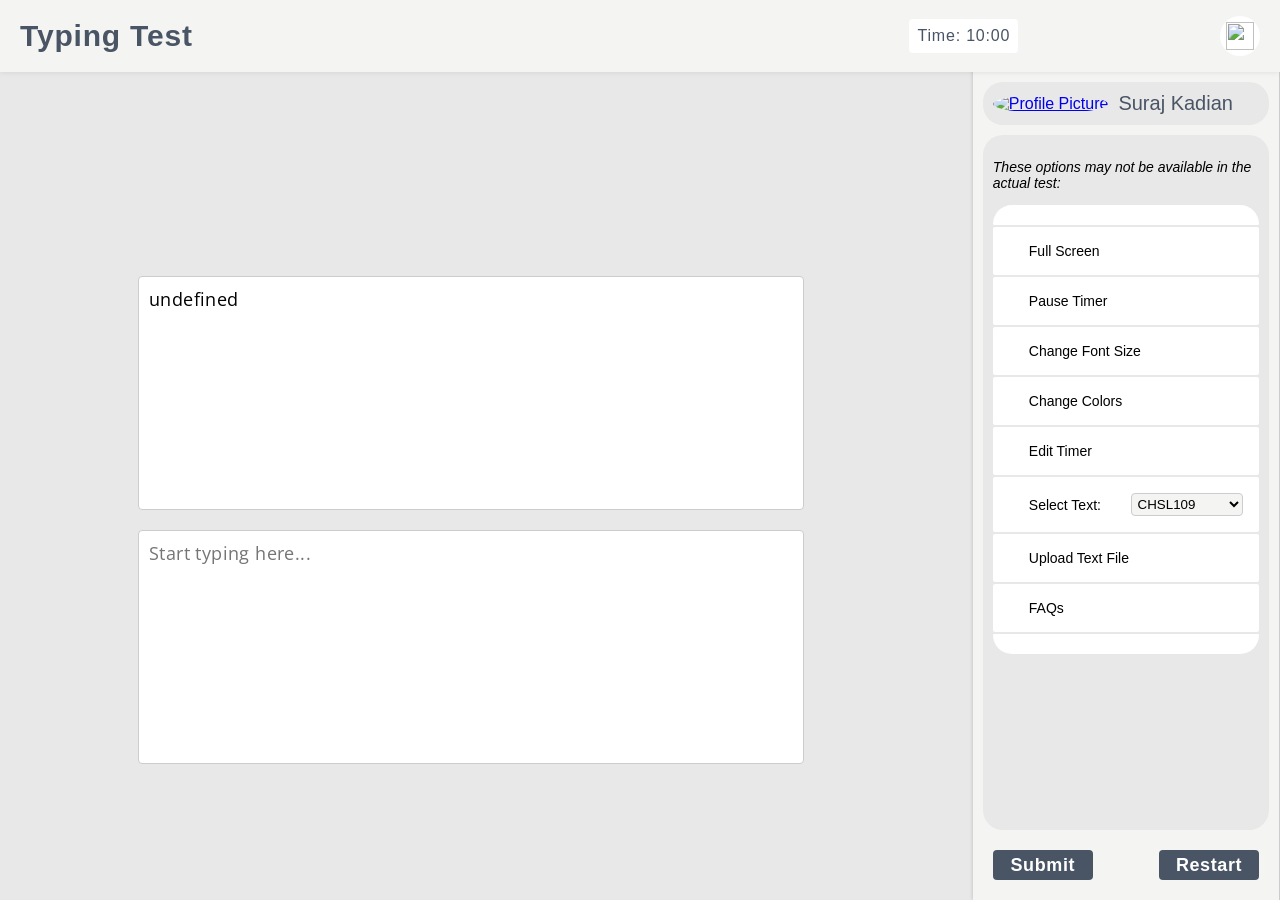
==== index.html @ 2b1a5888 "round checkbox, hover over checkbox" ====
<!DOCTYPE html>
<html lang="en">

<head>
  <meta charset="UTF-8">
  <meta name="viewport" content="width=device-width, initial-scale=1.0">
  <title>Online Typing Test</title>
  <meta name="theme-color" content="#F4F4F2">
  <meta name="description"
    content="Minimalist free typing practice website for SSC typing skill test or any other government exam's typing skill test, with layout similar to that of SSC">
  <meta name="keywords"
    content="@SurajKadian, typing test, typing speed, typing accuracy, online typing test, typing practice, SSC typing,SSC exam, SSC layout, Government exam, skill test, steno">
  <link rel="stylesheet" href="style.css">
  <link rel="manifest" href="manifest.json">
  <link rel="icon" type="image/svg+xml" href="img/logo.svg">
  <!-- Google tag (gtag.js) -->
  <script async src="https://www.googletagmanager.com/gtag/js?id=G-Z8YMBKEQY6"></script>
  <script>
    window.dataLayer = window.dataLayer || [];
    function gtag() { dataLayer.push(arguments); }
    gtag('js', new Date());

    gtag('config', 'G-Z8YMBKEQY6');
  </script>
  <script type="application/ld+json">
  {
    "@context": "https://schema.org",
    "@type": "Organization",
    "name": "Suraj Kadian",
    "url": "https://www.surajkadian.github.io/typing-practice/",
    "logo": "https://www.surajkadian.github.io/typing-practice/img/icon.png",
    "sameAs": [
      "https://www.t.me/surajkadian/",
      "https://github.com/SurajKadian"
    ]
  }
  </script>
  <!-- jsPDF v2.x CDN -->
<script src="https://cdnjs.cloudflare.com/ajax/libs/jspdf/2.5.1/jspdf.umd.min.js"></script> <!-- :contentReference[oaicite:0]{index=0} -->
<script src="https://cdnjs.cloudflare.com/ajax/libs/html2pdf.js/0.9.3/html2pdf.bundle.min.js"></script>
<script src="https://cdnjs.cloudflare.com/ajax/libs/jspdf/2.5.1/jspdf.umd.min.js"></script>
<script src="https://cdnjs.cloudflare.com/ajax/libs/html2canvas/1.4.1/html2canvas.min.js"></script>


</head>

<body class="palette1">

  <div id="top-bar" class="top-bar">
    <h1>Typing Test</h1>
    <div class="timer-div"><span id="timer" class="timer">Time: 10:00</span></div>
    <button id="menu-btn" class="menu-btn" alt="Menu Button">
      <img src="img/menu.svg" class="svg" width="28" height="28">
    </button>
  </div>

  <div class="text-container" id="text-container">
    <textarea id="text1" class="textarea" placeholder="Enter original text here" spellcheck="false" autocorrect="off"
      autocapitalize="off"></textarea>
    <textarea id="text2" class="textarea" placeholder="Start typing here..." spellcheck="false" autocorrect="off"
      autocapitalize="off"></textarea>
  </div>

  <div class="side-panel" id="side-panel">

    <div class="side-header">
      <a href="https://github.com/SurajKadian" target="_blank">
        <img src="img/@SurajKadian.png" alt="Profile Picture" class="profile-picture"></a>
      <span class="username">Suraj Kadian</span>
    </div>

    <div class="side-content">
      <p class="text">These options may not be available in the actual test:</p>
      <div class="cards">
        <div class="icons top">
        </div>
        <button id="fullscreen-btn" class="icons" alt="Full Screen Button">
          <img src="img/FL.svg" class="svg" width="14" height="14"><span>Full Screen</span>
        </button>
        <button id="pause-btn" class="icons" alt="Pause Button">
          <img src="img/pause.svg" class="svg" width="14" height="14"><span>Pause Timer</span>
        </button>
        <button id="tt-btn" class="icons" alt="Change Font Size">
          <img src="img/tt.svg" class="svg" width="14" height="14">Change Font Size
        </button>
        <button id="palette-btn" class="icons" alt="Change Color Palette">
          <img src="img/palette.svg" class="svg" width="14" height="14">Change Colors
        </button>
        <button id="edit-time" class="icons" alt="Edit Time">
          <img src="img/edit.svg" class="svg" width="14" height="14">Edit Timer
          <!--<input type="text" id="edit-time" name="edit-time"
            value="10:00">-->
        </button>
        <div id="select-text" class="icons" alt="Select Text">
          <img src="img/text.svg" class="svg" width="14" height="14">Select Text:
          <select id="text-selector" name="text-selector">
            <option value="">Choose a text...</option>
          </select>
        </div>
        <button id="up-btn" class="icons" alt="Upload Text File">
          <img src="img/up.svg" class="svg" width="14" height="14">Upload Text File
          <input type="file" id="file-input" accept=".txt" style="display: none;">
        </button>
        <button id="faq-btn" class="icons" alt="Frequently Asked Questions">
          <img src="img/faq.svg" class="svg" width="14" height="14">FAQs
        </button>
        <div class="icons bottom">
        </div>
      </div>
    </div>

    <div class="side-footer">
      <button id="submit">Submit</button>
      <button id="restart">Restart</button>
    </div>

  </div>
  <div class="side-content faq">
    <div class="cards">
      <button class="menu-btn" alt="Menu Button">
        <img src="img/close.svg" width="28" height="28">
      </button>
      <div class="icons top">
      </div>
      <div id="faq-1" class="icons" alt="FAQ-1">
        <img src="img/faq.svg" class="svg" width="20" height="20">
        <span class='question'>First Question</span><br>
        <span class='question answer'> <br>answer</span>
        <button id="faq1-btn" class="menu-btn">
          <img src="img/expand.svg" class="svg" width="24" height="24">
          <span class="label">Label Text Here</span>
        </button>
      </div>
      <div class="icons bottom">
      </div>
    </div>
  </div>
  <div id="output-div" class="output-div" style="display: none;">
    <!--<button id="download-pdf">Download PDF</button>-->
    <div id="result"></div>
    <div class="checkbox-controls">
      <label><input type="checkbox" class="round-checkbox" id="considerComma">Comma</label>
      <label><input type="checkbox" class="round-checkbox" id="considerPeriod" checked> Full Stop</label>
      <label><input type="checkbox" class="round-checkbox" id="considerCase" checked> Capitalisation</label>
    </div>    
    <div id="output" class="output"></div>
  </div>

  <div id="footer-btn" class="side-footer footer">
    <button id="submit2">Submit</button>
    <button id="restart2">Restart</button>
  </div>
  <script>if ('serviceWorker' in navigator) {
      window.addEventListener('load', function () {
        navigator.serviceWorker.register('js/service-worker.js');
      });
    }
  </script>
  <script src="js/script.js"></script>
  <script src="js/service-worker.js"></script>
</body>

</html>
---- style.css ----
@import url('https://fonts.googleapis.com/css2?family=Google+Sans&display=swap');
@import url('https://fonts.googleapis.com/css2?family=Comfortaa:wght@300..700&family=Inter:wght@100..900&family=Montserrat:ital,wght@0,100..900;1,100..900&family=Open+Sans:ital,wght@0,300..800;1,300..800&family=Platypi:ital,wght@0,300..800;1,300..800&family=Prompt:ital,wght@0,100;0,200;0,300;0,400;0,500;0,600;0,700;0,800;0,900;1,100;1,200;1,300;1,400;1,500;1,600;1,700;1,800;1,900&family=Raleway:ital,wght@0,100..900;1,100..900&family=Red+Hat+Display:ital,wght@0,300..900;1,300..900&family=Source+Code+Pro:ital,wght@0,200..900;1,200..900&family=Ubuntu:ital,wght@0,300;0,400;0,500;0,700;1,300;1,400;1,500;1,700&display=swap');

:root {
    --card: #fff;
    --border-color: #ccc;
    --text-color: #000;
    --text-background: #fff;
    --svg-filter: none;
    --font-family: 'Google Sans', Arial, sans-serif;
    --font-family2: 'Open Sans', Arial, sans-serif;
}

.palette1 {
    --background-color: #E8E8E8;
    --background-color2: #F4F4F2;
    --accent-color: #495464;
}

.palette2 {
    --background-color: #DBE2EF;
    --background-color2: #F9F7F7;
    --accent-color: #112D4E;
}

.palette3 {
    --background-color: #9DC08B;
    --background-color2: #EDF1D6;
    --accent-color: #064420;
}

.palette4 {
    --background-color: #A5C9CA;
    --background-color2: #E7F6F2;
    --accent-color: #2C3333;
}

.palette5 {
    --background-color: #FFE4E1;
    --background-color2: #FFF0F5;
    --accent-color: #3D0000;
}

.palette6 {
    --background-color: #A6B1E1;
    --background-color2: #DCD6F7;
    --accent-color: #424874;
    --card: #F4EEFF;
    --text-color: #1B262C;
    --text-background: #F4EEFF;
    --border-color: #424874;
}

.palette7 {
    --background-color: #222831;
    --background-color2: #393E46;
    --accent-color: #FFD369;
    --text-color: #EEEEEE;
    --text-background: #393E46;
    --border-color: #000;
    --card: #393E46;
    --svg-filter: invert(1);
}

.red {
    background-color: #FBE8E7;
    border-radius: 4px;
    color: #B71C1C;
    font-weight: 500;
}

.orange {
    text-decoration: line-through;
}

.blue {
    background-color: #dbf1ff;
    border-radius: 4px;
    color: #006db0;
    font-weight: 500;
}

.green {
    color: #3c803c;
}

* {
    box-sizing: border-box;
}

body {
    background-color: var(--background-color);
    font-family: var(--font-family);
    display: flex;
    justify-content: space-around;
    height: 100vh;
    width: 100vw;
    margin: 0;
}

.top-bar {
    display: flex;
    position: fixed;
    top: 0;
    width: 100%;
    height: 8vh;
    z-index: 1;
    background-color: var(--background-color2);
    box-shadow: 0 0 6px rgba(0, 0, 0, 0.1);
    padding: 20px;
    text-align: left;
    align-items: center;
    justify-content: space-between;
    color: var(--accent-color);
    font-family: var(--font-family);
    font-weight: bold;
    font-size: 20px;
    letter-spacing: 0.8px;
}

h1 {
    font-size: 30px;
}

.timer-div {
    display: flex;
    align-items: center;
    background-color: var(--card);
    border-radius: 4px;
    padding: 8px;
    color: var(--accent-color);
    margin-left: 56vw;
    font-weight: normal;
    font-size: 16px;
}

.menu-btn {
    padding: 6px;
    background-color: var(--card);
    border: none;
    border-radius: 50%;
    height: 40px;
    width: 40px;
    margin-left: auto;
}

.text-container {
    position: absolute;
    display: grid;
    left: 10%;
    bottom: 14%;
}

.textarea {
    width: 52vw;
    height: 26vh;
    border: 1px solid var(--border-color);
    border-radius: 4px;
    padding: 10px;
    margin: 10px;
    font-family: var(--font-family2);
    font-size: 18px;
    letter-spacing: 0.4px;
    resize: none;
    background-color: var(--text-background);
    color: var(--text-color);
}

textarea:focus {
    outline: none;
    letter-spacing: 0.6px;
    font-weight: 500;
    box-shadow: 2px 2px 10px rgba(0, 0, 0, 0.1);
    transform: translateY(1px);
}

textarea::-webkit-scrollbar {
    width: 10px;
}

textarea::-webkit-scrollbar-thumb {
    background-color: var(--border-color);
    border-radius: 5px;
    cursor: pointer;
}

textarea::-webkit-scrollbar-track {
    background-color: var(--text-background);
    border: 1px solid var(--border-color);
    cursor: pointer;
}

.side-panel {
    display: flex;
    flex-direction: column;
    position: fixed;
    right: 0;
    padding: 10px;
    height: 100vh;
    width: 24%;
    border-right: 1px solid var(--border-color);
    background-color: var(--background-color2);
    box-shadow: 0 0 4px 0 rgba(0, 0, 0, 0.2);
    justify-content: space-between;
    font-family: var(--font-family);
}

.side-header {
    display: flex;
    align-items: center;
    margin-top: 8vh;
    padding: 10px;
    background-color: var(--background-color);
    border-radius: 20px;
}

.profile-picture {
    width: 40px;
    height: 40px;
    border-radius: 50%;
    margin-right: 10px;
}

.username {
    font-size: 20px;
    color: var(--accent-color);
}

.side-content {
    flex-grow: 1;
    display: flex;
    flex-direction: column;
    padding: 10px;
    overflow-y: auto;
    background-color: var(--background-color);
    border-radius: 20px;
    margin: 10px 0 10px 0;
}

.text {
    font-style: italic;
    font-size: 14px;
    color: var(--text-color);
    filter: brightness(80%);
}

.cards {
    display: grid;
    grid-gap: 2px;
    align-items: center;
    font-size: 20px;
}

button {
    cursor: pointer;
    -webkit-tap-highlight-color: transparent;
    transition: background-color 0.3s;
}

button:hover {
    background-color: var(--background-color2);
}

button:active {
    border-radius: 10px;
    background-color: var(--accent-color);
    transform: scale(0.96);
    color: var(--text-background);
}

button:active img {
    filter: invert(1);
}

.icons {
    display: flex;
    align-items: center;
    background-color: var(--card);
    border: none;
    border-radius: 2px;
    padding: 16px;
    font-size: 14px;
    color: var(--text-color);
}

.top {
    padding: 10px;
    border-radius: 40px 40px 2px 2px;
}

.bottom {
    padding: 10px;
    border-radius: 2px 2px 40px 40px;
}

.svg {
    margin-right: 6px;
    background-color: transparent;
    filter: var(--svg-filter);
}

.icons select {
    width: 48%;
    border: 1px solid var(--border-color);
    color: var(--text-color);
    border-radius: 4px;
    cursor: pointer;
    margin-left: auto;
    background-color: var(--background-color2);
    padding: 2px;
}

.side-footer {
    display: flex;
    justify-content: space-between;
    padding: 10px;
    padding-top: 10px;
}

.side-footer button {
    height: 30px;
    width: 100px;
    border: none;
    border-radius: 4px;
    background-color: var(--accent-color);
    font-family: var(--font-family);
    font-weight: 600;
    font-size: 18px;
    letter-spacing: 0.6px;
    text-rendering: optimizeLegibility;
    color: var(--card);
}

.footer {
    display: none;
    margin-top: auto;
    width: 100vw;
    padding: 20px;
    justify-content: right;
}

.footer button {
    margin-left: 20px;
}


.results-grid {
    display: grid;
    grid-template-columns: repeat(auto-fit, minmax(150px, 1fr));
    gap: 1rem;
    margin-top: 2rem;
}

.result-card {
    background: var(--card);
    padding: 1rem 1.25rem;
    border-radius: 16px;
    box-shadow: 0 4px 8px rgba(0, 0, 0, 0.05);
    display: flex;
    flex-direction: column;
    justify-content: space-between;
    transition: transform 0.2s ease-in-out;
}

.result-card:hover {
    border-radius: 10px;
    background-color: var(--background-color2);
    transform: scale(0.96);
    color: var(--text-background);
}

.result-card span {
    font-size: 0.9rem;
    color: var(--text-color);
    margin-bottom: 0.5rem;
}

.result-card strong {
    font-size: 1.4rem;
    color: var(--accent-color);
}

.checkbox-controls {
    display: flex;
    flex-wrap: wrap;
    gap: 1rem;
    margin: 1.5rem 0;
    padding: 0.5rem;
}

.checkbox-controls label {
    display: flex;
    padding: 2px;
    padding-inline: 10px;
    align-items: center;
    gap: 0.5rem;
    font-size: 14px;
    font-weight: 500;
    color: var(--text-color);
    cursor: pointer;
    background-color: var(--card);
    border-radius: 16px;
}

.checkbox-controls :hover {
    border-radius: 8px;
    background-color: var(--background-color2);
    transform: scale(0.96);
}

input[type="checkbox"].round-checkbox {
    -webkit-appearance: none;
    appearance: none;
    width: 16px;
    height: 16px;
    cursor: pointer;
    border-radius: 50%;
    position: relative;
    border: 1px solid;
    border-color: var(--accent-color);
}

input[type="checkbox"].round-checkbox:checked {
    background-color: var(--accent-color);
}

.output-div {
    display: flex;
    flex-direction: column;
    align-items: center;
    padding: 10px;
    background-color: var(--background-color);
    width: 100vw;
    height: fit-content;
    margin-top: 8vh;
}

.output {
    border-radius: 16px;
    background-color: var(--text-background);
    color: var(--text-color);
    padding: 10px;
    margin-top: 20px;
    overflow: auto;
    text-align: left;
    align-items: center;
    font-size: 18px;
    font-family: var(--font-family2);
    letter-spacing: 0.4px;
    line-height: 1.6;
}

@media screen and (max-width: 1100px) {
    .side-panel {
        width: 36%;
    }

    .text-container {
        left: 2%;
        top: auto;
    }

    .textarea {
        width: 56vw;
        height: 32vh;
    }

    .timer-div {
        margin-left: 42vw;
    }
}

@media screen and (max-width: 768px) {
    .side-panel {
        display: none;
        width: 80%;
    }

    .text-container {
        top: 8vh;
        left: auto;
    }

    .textarea {
        width: 90vw;
        height: 38vh;
    }

    .timer-div {
        margin-left: auto;
    }

    .footer {
        display: flex;
        margin-bottom: 2vh;
        justify-content: space-between;
        background-color: black;
    }

    .side-footer button {
        height: 40px;
        width: 120px;
        font-size: 18px;
        margin-left: 0;
    }
}


.faq {
    display: none;
    padding: 4vh;
    background-color: var(--background-color);
    border: none;
    z-index: 2;
}

.question {
    display: flex;
    padding: 10px;
    text-align: left;
    font-size: 16px;
    font-family: var(--font-family2);
    letter-spacing: 0.4px;
    line-height: 1.6;
}

.answer {
    background-color: red;
    border-radius: 20px;
}

.label {
    display: none;
    transform: translateX(-50%);
    background-color: #333;
    color: #fff;
    padding: 5px;
    border-radius: 8px;
    font-size: 14px;
    width: fit-content;
    white-space: nowrap;
}

button:hover .label {
    display: block;
}
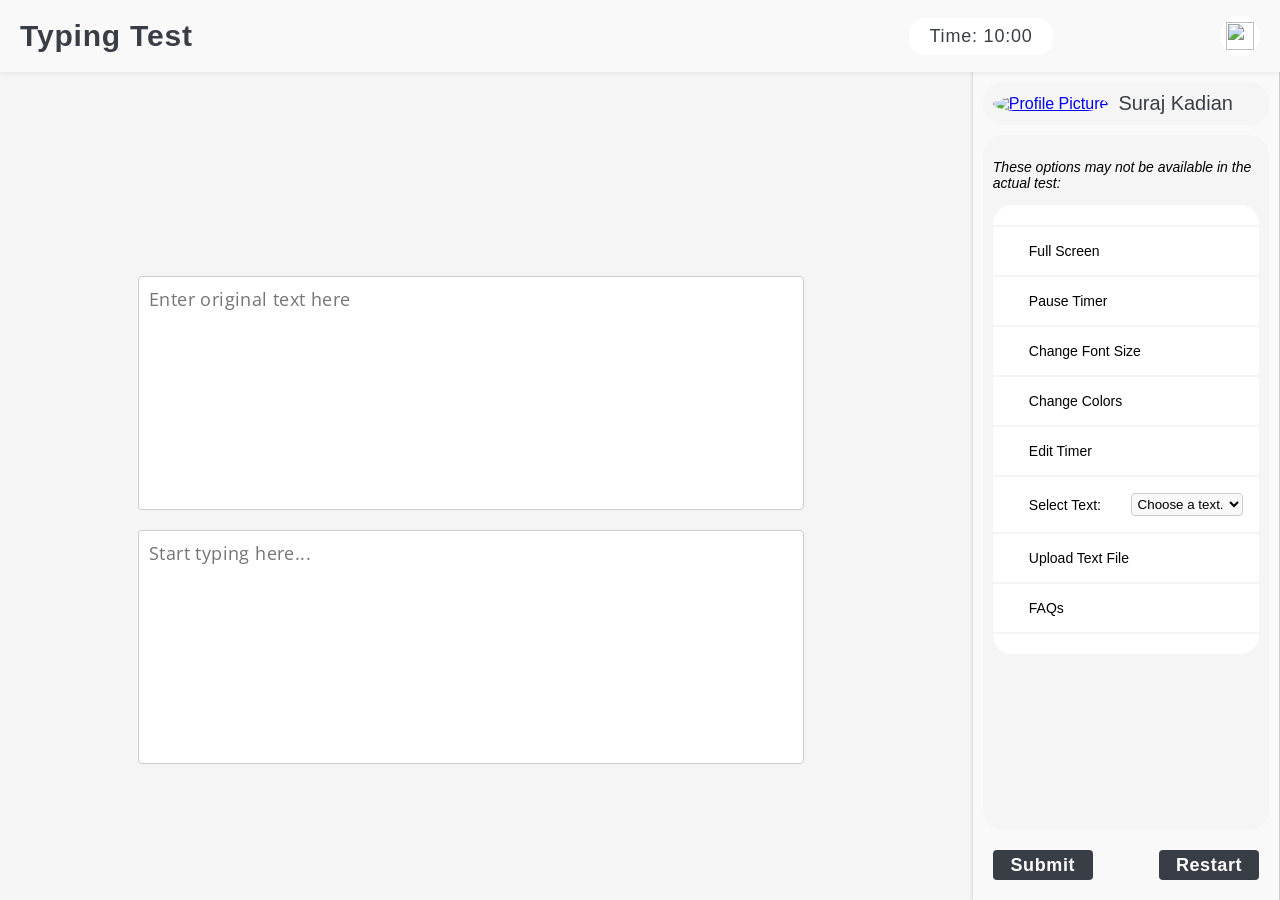
==== commit 3010585a: "added window print functionality" ====
--- a/index.html
+++ b/index.html
@@ -35,16 +35,9 @@
     ]
   }
   </script>
-  <!-- jsPDF v2.x CDN -->
-<script src="https://cdnjs.cloudflare.com/ajax/libs/jspdf/2.5.1/jspdf.umd.min.js"></script> <!-- :contentReference[oaicite:0]{index=0} -->
-<script src="https://cdnjs.cloudflare.com/ajax/libs/html2pdf.js/0.9.3/html2pdf.bundle.min.js"></script>
-<script src="https://cdnjs.cloudflare.com/ajax/libs/jspdf/2.5.1/jspdf.umd.min.js"></script>
-<script src="https://cdnjs.cloudflare.com/ajax/libs/html2canvas/1.4.1/html2canvas.min.js"></script>
-
-
 </head>
 
-<body class="palette1">
+<body class="palette1" id="body">
 
   <div id="top-bar" class="top-bar">
     <h1>Typing Test</h1>
@@ -136,13 +129,21 @@
     </div>
   </div>
   <div id="output-div" class="output-div" style="display: none;">
-    <!--<button id="download-pdf">Download PDF</button>-->
     <div id="result"></div>
     <div class="checkbox-controls">
-      <label><input type="checkbox" class="round-checkbox" id="considerComma">Comma</label>
-      <label><input type="checkbox" class="round-checkbox" id="considerPeriod" checked> Full Stop</label>
-      <label><input type="checkbox" class="round-checkbox" id="considerCase" checked> Capitalisation</label>
-    </div>    
+      <div class="checkbox-controls p-cards">
+        <label><input type="checkbox" class="round-checkbox" id="considerAllPunctuation" checked>All Punctuation</label>
+        <label><input type="checkbox" class="round-checkbox" id="considerComma">Comma</label>
+        <label><input type="checkbox" class="round-checkbox" id="considerPeriod" checked> Full Stop</label>
+      </div>
+      <div class="checkbox-controls p-cards capital-div">
+        <label><input type="checkbox" class="round-checkbox" id="considerCase" checked> Capitalisation</label>
+      </div>
+      <div class="checkbox-controls p-cards download-pdf-div"><button id="download-pdf" class="icons"
+          onclick="window.print()" alt="Download Results Button">
+          <img src="img/DL.svg" class="svg" width="18" height="18"><span>Save Results</span></button>
+      </div>
+    </div>
     <div id="output" class="output"></div>
   </div>
 
--- a/style.css
+++ b/style.css
@@ -12,9 +12,11 @@
 }
 
 .palette1 {
-    --background-color: #E8E8E8;
-    --background-color2: #F4F4F2;
-    --accent-color: #495464;
+    --background-color: #f5f5f5;
+    --background-color2: #f9f9f9;
+    --card: #fff;
+    --accent-color: #393E46;
+    --hover-color: #f9f9f9;
 }
 
 .palette2 {
@@ -126,12 +128,13 @@
     display: flex;
     align-items: center;
     background-color: var(--card);
-    border-radius: 4px;
+    border-radius: 16px;
     padding: 8px;
+    padding-inline: 20px;
     color: var(--accent-color);
     margin-left: 56vw;
     font-weight: normal;
-    font-size: 16px;
+    font-size: 18px;
 }
 
 .menu-btn {
@@ -258,7 +261,7 @@
 }
 
 button:hover {
-    background-color: var(--background-color2);
+    background-color: var(--hover-color);
 }
 
 button:active {
@@ -364,7 +367,7 @@
 
 .result-card:hover {
     border-radius: 10px;
-    background-color: var(--background-color2);
+    background-color: var(--hover-color);
     transform: scale(0.96);
     color: var(--text-background);
 }
@@ -383,9 +386,18 @@
 .checkbox-controls {
     display: flex;
     flex-wrap: wrap;
-    gap: 1rem;
-    margin: 1.5rem 0;
+    width: auto;
+    gap: 2rem;
+    margin: 0.5rem 0;
     padding: 0.5rem;
+    padding-inline: 0;
+}
+
+.p-cards {
+    padding-inline: 0.5rem;
+    background-color: var(--card);
+    gap: 0.5rem;
+    border-radius: 16px;
 }
 
 .checkbox-controls label {
@@ -402,10 +414,10 @@
     border-radius: 16px;
 }
 
-.checkbox-controls :hover {
+.p-cards :hover {
     border-radius: 8px;
-    background-color: var(--background-color2);
     transform: scale(0.96);
+    background-color: var(--hover-color);
 }
 
 input[type="checkbox"].round-checkbox {
@@ -424,6 +436,20 @@
     background-color: var(--accent-color);
 }
 
+.download-pdf-div {
+    margin-left: auto;
+}
+
+#download-pdf {
+    border-radius: 16px;
+    padding: 2px;
+    padding-inline: 10px;
+}
+
+#download-pdf :hover {
+    transform: scale(1);
+}
+
 .output-div {
     display: flex;
     flex-direction: column;
@@ -440,7 +466,6 @@
     background-color: var(--text-background);
     color: var(--text-color);
     padding: 10px;
-    margin-top: 20px;
     overflow: auto;
     text-align: left;
     align-items: center;
@@ -494,7 +519,6 @@
         display: flex;
         margin-bottom: 2vh;
         justify-content: space-between;
-        background-color: black;
     }
 
     .side-footer button {
@@ -543,4 +567,59 @@
 
 button:hover .label {
     display: block;
+}
+
+@media print {
+    body {
+        background-color: white;
+    }
+
+    button {
+        display: none;
+    }
+
+    .top-bar {
+        display: none;
+    }
+
+    .download-pdf-div {
+        display: none;
+    }
+
+    .capital-div {
+        margin-left: auto;
+    }
+
+    .red {
+        background-color: white;
+    }
+
+    .blue {
+        background-color: white;
+    }
+
+    .output-div {
+        margin: 0;
+        border: 1px solid #000;
+    }
+
+    .results-grid {
+        margin-top: 0.5rem;
+    }
+
+    .output {
+        border: 1px solid#000;
+    }
+
+    * {
+        -webkit-print-color-adjust: exact;
+        print-color-adjust: exact;
+        --background-color: white;
+        --background-color2: white;
+
+        --card: #fff;
+        --border-color: #ccc;
+        --text-color: #000;
+        --text-background: white;
+    }
 }
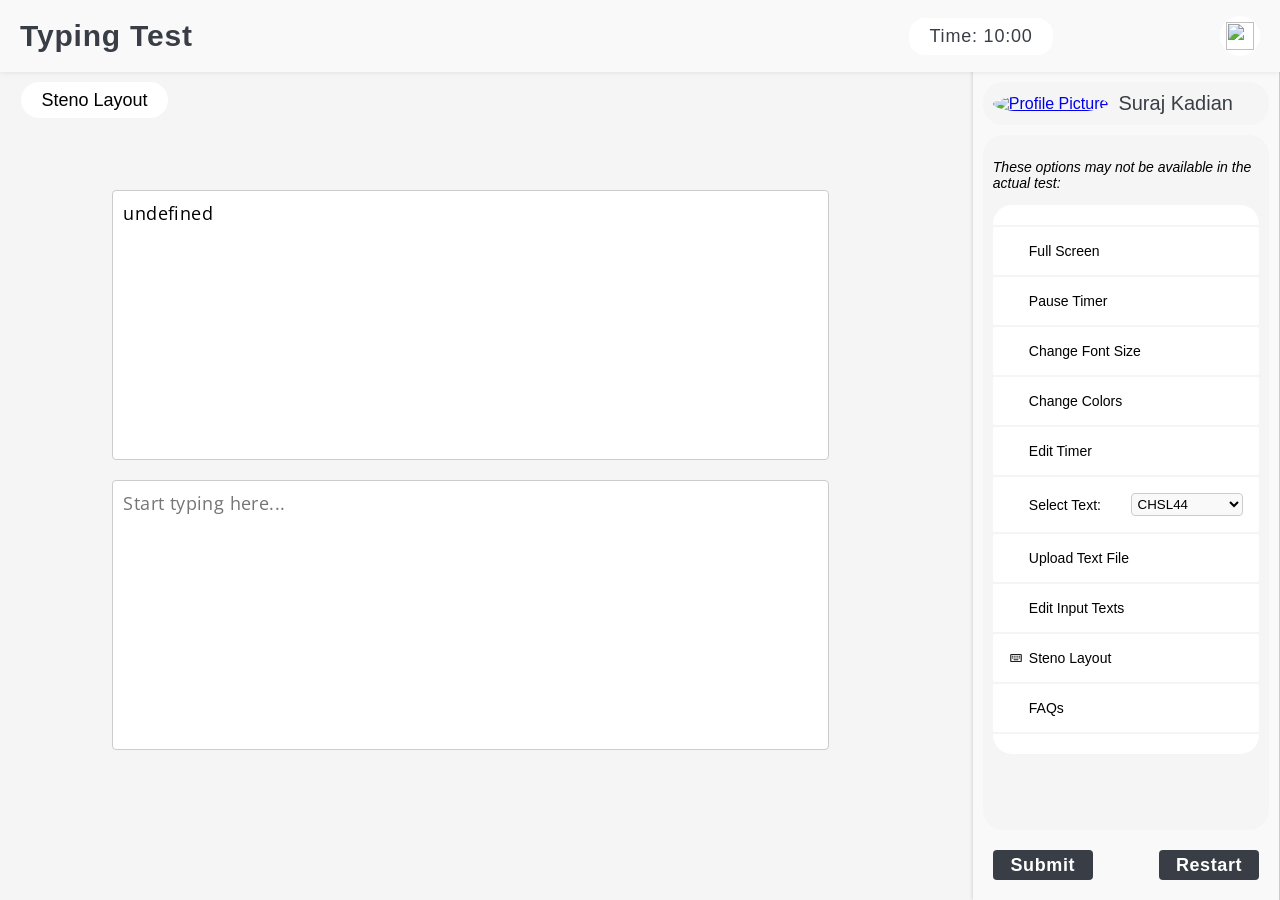
==== commit 75fb4a59: "steno layout" ====
--- a/index.html
+++ b/index.html
@@ -9,7 +9,7 @@
   <meta name="description"
     content="Minimalist free typing practice website for SSC typing skill test or any other government exam's typing skill test, with layout similar to that of SSC">
   <meta name="keywords"
-    content="@SurajKadian, typing test, typing speed, typing accuracy, online typing test, typing practice, SSC typing,SSC exam, SSC layout, Government exam, skill test, steno">
+    content="@SurajKadian, typing test, typing speed, typing accuracy, online typing test, typing practice, SSC typing,SSC exam, SSC layout, Government exam, skill test, steno, steno software, typing software">
   <link rel="stylesheet" href="style.css">
   <link rel="manifest" href="manifest.json">
   <link rel="icon" type="image/svg+xml" href="img/logo.svg">
@@ -27,8 +27,8 @@
     "@context": "https://schema.org",
     "@type": "Organization",
     "name": "Suraj Kadian",
-    "url": "https://www.surajkadian.github.io/typing-practice/",
-    "logo": "https://www.surajkadian.github.io/typing-practice/img/icon.png",
+    "url": "https://www.surajkadian.github.io/Typing/",
+    "logo": "https://www.surajkadian.github.io/Typing/img/icon.png",
     "sameAs": [
       "https://www.t.me/surajkadian/",
       "https://github.com/SurajKadian"
@@ -38,6 +38,13 @@
 </head>
 
 <body class="palette1" id="body">
+
+  <div class="toggle-container" id="toggle-container">
+    <label class="toggle">
+      <input type="checkbox" id="modeToggle">
+      <span class="toggle-label" id="toggleLabel">Steno Layout</span>
+    </label>
+  </div>
 
   <div id="top-bar" class="top-bar">
     <h1>Typing Test</h1>
@@ -93,6 +100,12 @@
         <button id="up-btn" class="icons" alt="Upload Text File">
           <img src="img/up.svg" class="svg" width="14" height="14">Upload Text File
           <input type="file" id="file-input" accept=".txt" style="display: none;">
+        </button>
+        <button id="edit-text" class="icons" alt="Edit Input Texts">
+          <img src="img/faq.svg" class="svg" width="14" height="14">Edit Input Texts
+        </button>
+        <button id="steno-btn" class="icons" alt="Steno Layout Button">
+          <img src="img/kb.svg" class="svg" width="14" height="14"><span>Steno Layout</span>
         </button>
         <button id="faq-btn" class="icons" alt="Frequently Asked Questions">
           <img src="img/faq.svg" class="svg" width="14" height="14">FAQs
--- a/style.css
+++ b/style.css
@@ -94,7 +94,6 @@
     background-color: var(--background-color);
     font-family: var(--font-family);
     display: flex;
-    justify-content: space-around;
     height: 100vh;
     width: 100vw;
     margin: 0;
@@ -106,10 +105,10 @@
     top: 0;
     width: 100%;
     height: 8vh;
-    z-index: 1;
+    z-index: 2;
     background-color: var(--background-color2);
     box-shadow: 0 0 6px rgba(0, 0, 0, 0.1);
-    padding: 20px;
+    padding-inline: 20px;
     text-align: left;
     align-items: center;
     justify-content: space-between;
@@ -150,13 +149,14 @@
 .text-container {
     position: absolute;
     display: grid;
-    left: 10%;
-    bottom: 14%;
+    margin-right: auto;
+    top: 20vh;
+    left: 8%;
 }
 
 .textarea {
-    width: 52vw;
-    height: 26vh;
+    width: 56vw;
+    height: 30vh;
     border: 1px solid var(--border-color);
     border-radius: 4px;
     padding: 10px;
@@ -198,6 +198,7 @@
     flex-direction: column;
     position: fixed;
     right: 0;
+    z-index: 1;
     padding: 10px;
     height: 100vh;
     width: 24%;
@@ -258,6 +259,9 @@
     cursor: pointer;
     -webkit-tap-highlight-color: transparent;
     transition: background-color 0.3s;
+    user-select: none;
+    -webkit-user-select: none;
+    -ms-user-select: none;
 }
 
 button:hover {
@@ -346,7 +350,6 @@
     margin-left: 20px;
 }
 
-
 .results-grid {
     display: grid;
     grid-template-columns: repeat(auto-fit, minmax(150px, 1fr));
@@ -358,7 +361,6 @@
     background: var(--card);
     padding: 1rem 1.25rem;
     border-radius: 16px;
-    box-shadow: 0 4px 8px rgba(0, 0, 0, 0.05);
     display: flex;
     flex-direction: column;
     justify-content: space-between;
@@ -396,7 +398,7 @@
 .p-cards {
     padding-inline: 0.5rem;
     background-color: var(--card);
-    gap: 0.5rem;
+    gap: 0.2rem;
     border-radius: 16px;
 }
 
@@ -412,12 +414,18 @@
     cursor: pointer;
     background-color: var(--card);
     border-radius: 16px;
+    user-select: none;
+    -webkit-user-select: none;
+    -ms-user-select: none;
 }
 
 .p-cards :hover {
+    background-color: var(--hover-color);
+}
+
+.p-cards :active {
     border-radius: 8px;
     transform: scale(0.96);
-    background-color: var(--hover-color);
 }
 
 input[type="checkbox"].round-checkbox {
@@ -458,7 +466,7 @@
     background-color: var(--background-color);
     width: 100vw;
     height: fit-content;
-    margin-top: 8vh;
+    margin-top: 4vh;
 }
 
 .output {
@@ -476,18 +484,20 @@
 }
 
 @media screen and (max-width: 1100px) {
+    body {
+        justify-content: space-around;
+    }
+
+    .toggle-container {
+        display: none;
+    }
+
+    .text-container{
+        left: 4%;
+    }
+
     .side-panel {
         width: 36%;
-    }
-
-    .text-container {
-        left: 2%;
-        top: auto;
-    }
-
-    .textarea {
-        width: 56vw;
-        height: 32vh;
     }
 
     .timer-div {
@@ -512,12 +522,18 @@
     }
 
     .timer-div {
+        font-size: 16px;
+        padding-inline: 12px;
         margin-left: auto;
+    }
+
+    h1 {
+        font-size: 24px;
     }
 
     .footer {
         display: flex;
-        margin-bottom: 2vh;
+        margin-bottom: 0;
         justify-content: space-between;
     }
 
@@ -582,6 +598,14 @@
         display: none;
     }
 
+    .result-card {
+        border: 1px solid #eee;
+    }
+
+    .p-cards {
+        border: 1px solid #eee;
+    }
+
     .download-pdf-div {
         display: none;
     }
@@ -600,7 +624,7 @@
 
     .output-div {
         margin: 0;
-        border: 1px solid #000;
+        border: 1px solid #eee;
     }
 
     .results-grid {
@@ -608,7 +632,7 @@
     }
 
     .output {
-        border: 1px solid#000;
+        border: 1px solid #eee;
     }
 
     * {
@@ -616,10 +640,45 @@
         print-color-adjust: exact;
         --background-color: white;
         --background-color2: white;
-
         --card: #fff;
         --border-color: #ccc;
         --text-color: #000;
         --text-background: white;
     }
+}
+
+.toggle-container {
+    position: absolute;
+    top: 10vh;
+    left: 10px;
+    z-index: 1;
+    user-select: none;
+    -webkit-user-select: none;
+    -ms-user-select: none;
+}
+
+.toggle {
+    width: 160px;
+    height: 40px;
+}
+
+.toggle input {
+    opacity: 0;
+    width: 0;
+    height: 0;
+}
+
+.toggle-label {
+    background-color: var(--card);
+    border-radius: 50px;
+    font-size: 18px;
+    cursor: pointer;
+    transition: all 0.4s ease;
+    padding: 8px;
+    padding-inline: 20px;
+}
+
+input:checked+.toggle-label {
+    background-color: var(--accent-color);
+    color: var(--text-background);
 }
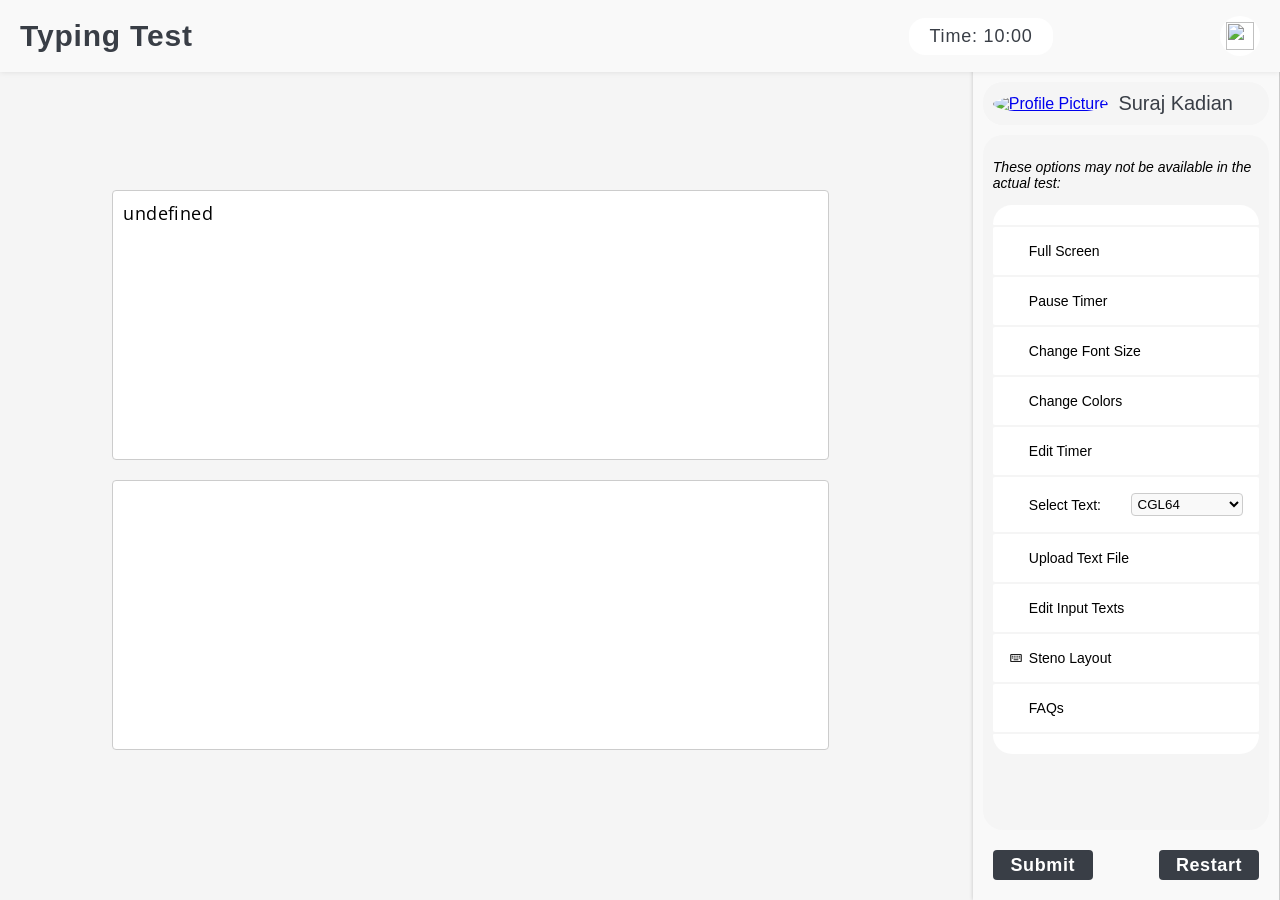
==== commit 4a2f1aaa: "fmt 02" ====
--- a/index.html
+++ b/index.html
@@ -39,13 +39,6 @@
 
 <body class="palette1" id="body">
 
-  <div class="toggle-container" id="toggle-container">
-    <label class="toggle">
-      <input type="checkbox" id="modeToggle">
-      <span class="toggle-label" id="toggleLabel">Steno Layout</span>
-    </label>
-  </div>
-
   <div id="top-bar" class="top-bar">
     <h1>Typing Test</h1>
     <div class="timer-div"><span id="timer" class="timer">Time: 10:00</span></div>
@@ -55,10 +48,10 @@
   </div>
 
   <div class="text-container" id="text-container">
-    <textarea id="text1" class="textarea" placeholder="Enter original text here" spellcheck="false" autocorrect="off"
-      autocapitalize="off"></textarea>
-    <textarea id="text2" class="textarea" placeholder="Start typing here..." spellcheck="false" autocorrect="off"
-      autocapitalize="off"></textarea>
+    <div id="text1" contenteditable="true" class="textarea" placeholder="Enter original text here" spellcheck="false" autocorrect="off"
+      autocapitalize="off"></div>
+    <div id="text2" contenteditable="true" class="textarea" placeholder="Start typing here..." spellcheck="false" autocorrect="off"
+      autocapitalize="off"></div>
   </div>
 
   <div class="side-panel" id="side-panel">
@@ -174,4 +167,4 @@
   <script src="js/service-worker.js"></script>
 </body>
 
-</html>+</html>
--- a/style.css
+++ b/style.css
@@ -602,6 +602,10 @@
         border: 1px solid #eee;
     }
 
+    .result-card strong {
+        font-size: 1rem;
+    }
+
     .p-cards {
         border: 1px solid #eee;
     }
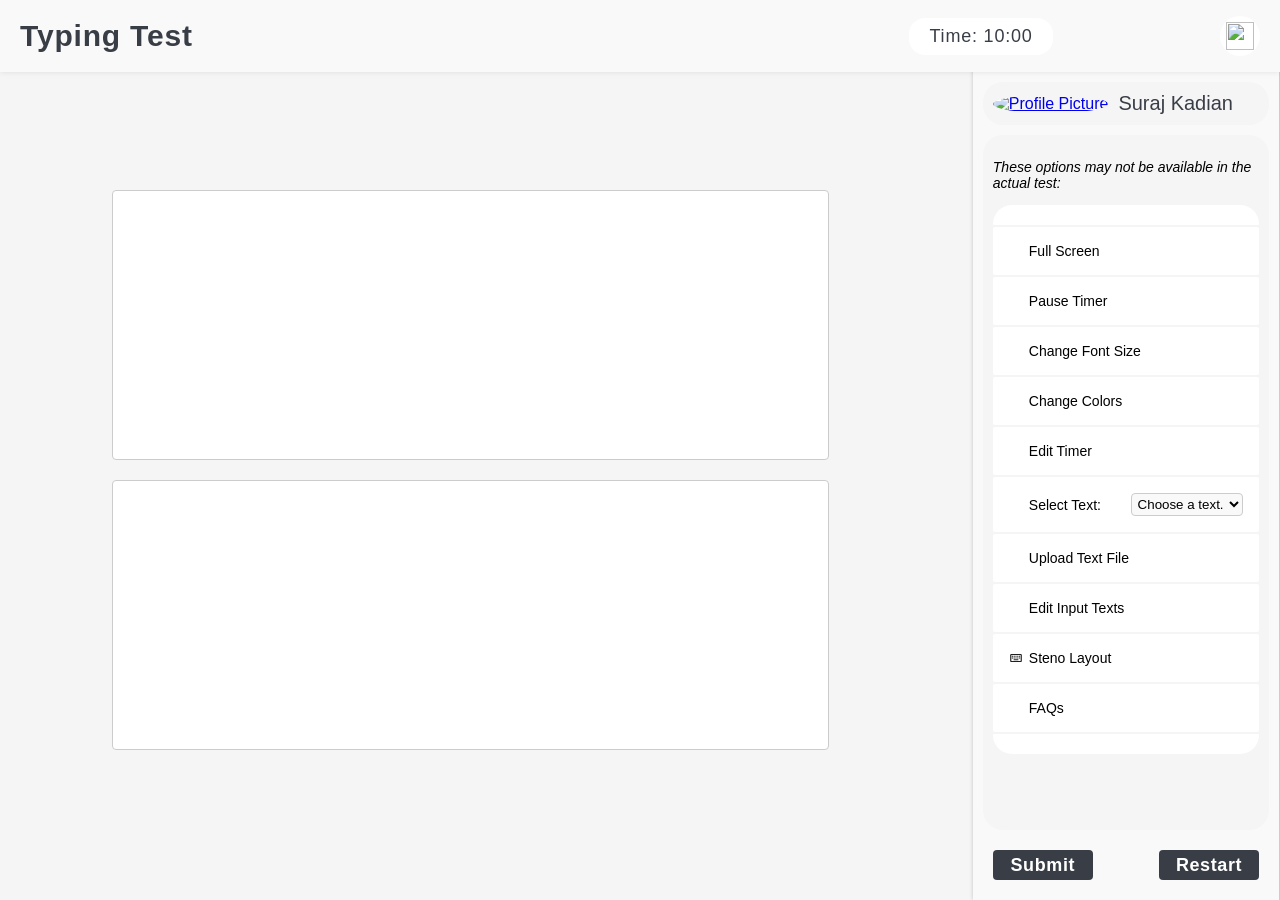
==== commit a4ec0c9b: "Allow file input for .html in addition to .txt" ====
--- a/index.html
+++ b/index.html
@@ -92,7 +92,7 @@
         </div>
         <button id="up-btn" class="icons" alt="Upload Text File">
           <img src="img/up.svg" class="svg" width="14" height="14">Upload Text File
-          <input type="file" id="file-input" accept=".txt" style="display: none;">
+          <input type="file" id="file-input" accept=".txt, .html" style="display: none;">
         </button>
         <button id="edit-text" class="icons" alt="Edit Input Texts">
           <img src="img/faq.svg" class="svg" width="14" height="14">Edit Input Texts
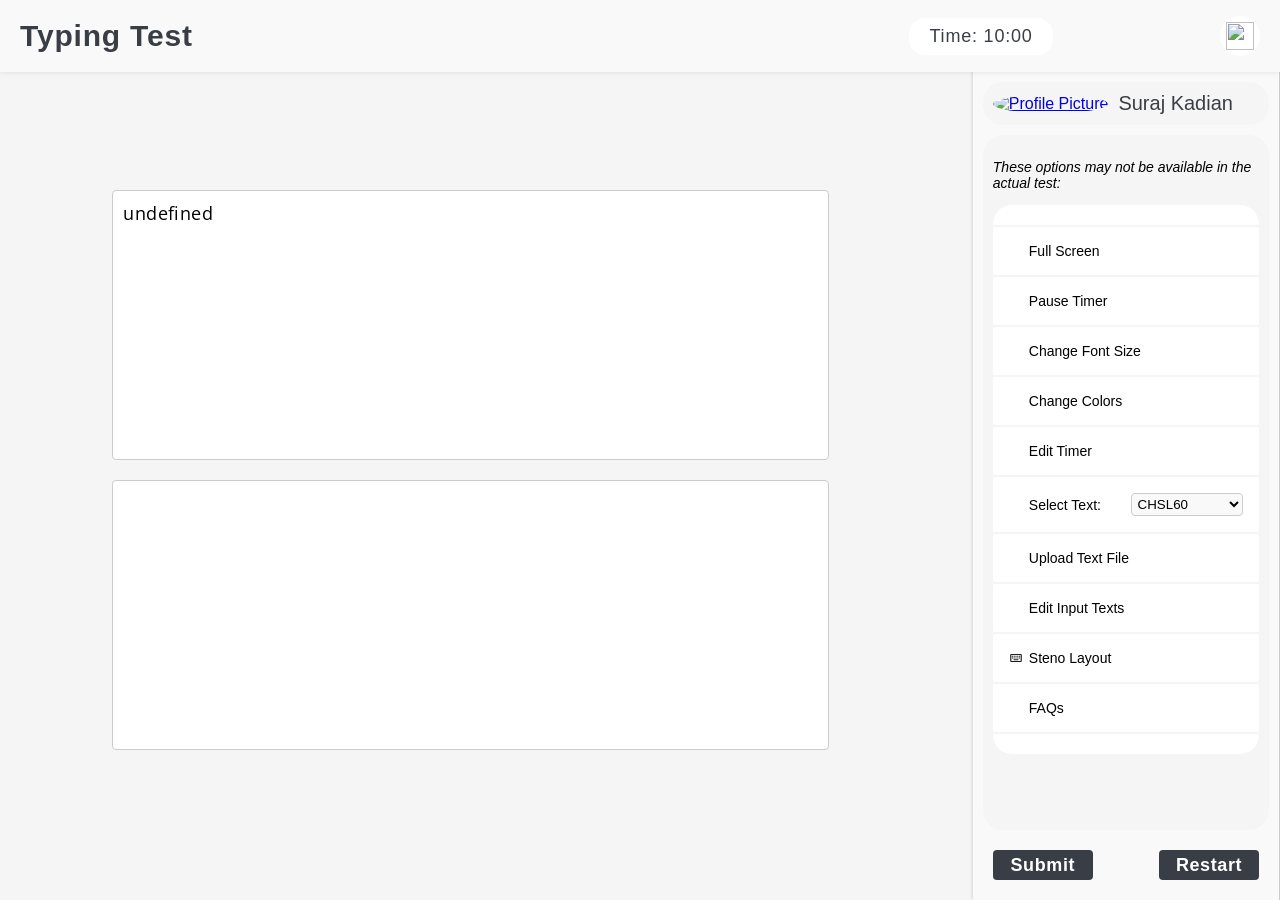
==== commit 16d35c6a: "Update index.html" ====
--- a/index.html
+++ b/index.html
@@ -40,7 +40,7 @@
 <body class="palette1" id="body">
 
   <div id="top-bar" class="top-bar">
-    <h1>Typing Test</h1>
+    <h1 class="top-bar-h1">Typing Test</h1>
     <div class="timer-div"><span id="timer" class="timer">Time: 10:00</span></div>
     <button id="menu-btn" class="menu-btn" alt="Menu Button">
       <img src="img/menu.svg" class="svg" width="28" height="28">
--- a/style.css
+++ b/style.css
@@ -167,9 +167,11 @@
     resize: none;
     background-color: var(--text-background);
     color: var(--text-color);
-}
-
-textarea:focus {
+    overflow-y: auto;
+    white-space: pre-wrap;
+}
+
+.textarea:focus {
     outline: none;
     letter-spacing: 0.6px;
     font-weight: 500;
@@ -177,17 +179,17 @@
     transform: translateY(1px);
 }
 
-textarea::-webkit-scrollbar {
+.textarea::-webkit-scrollbar {
     width: 10px;
 }
 
-textarea::-webkit-scrollbar-thumb {
+.textarea::-webkit-scrollbar-thumb {
     background-color: var(--border-color);
     border-radius: 5px;
     cursor: pointer;
 }
 
-textarea::-webkit-scrollbar-track {
+.textarea::-webkit-scrollbar-track {
     background-color: var(--text-background);
     border: 1px solid var(--border-color);
     cursor: pointer;
@@ -685,4 +687,4 @@
 input:checked+.toggle-label {
     background-color: var(--accent-color);
     color: var(--text-background);
-}+}
